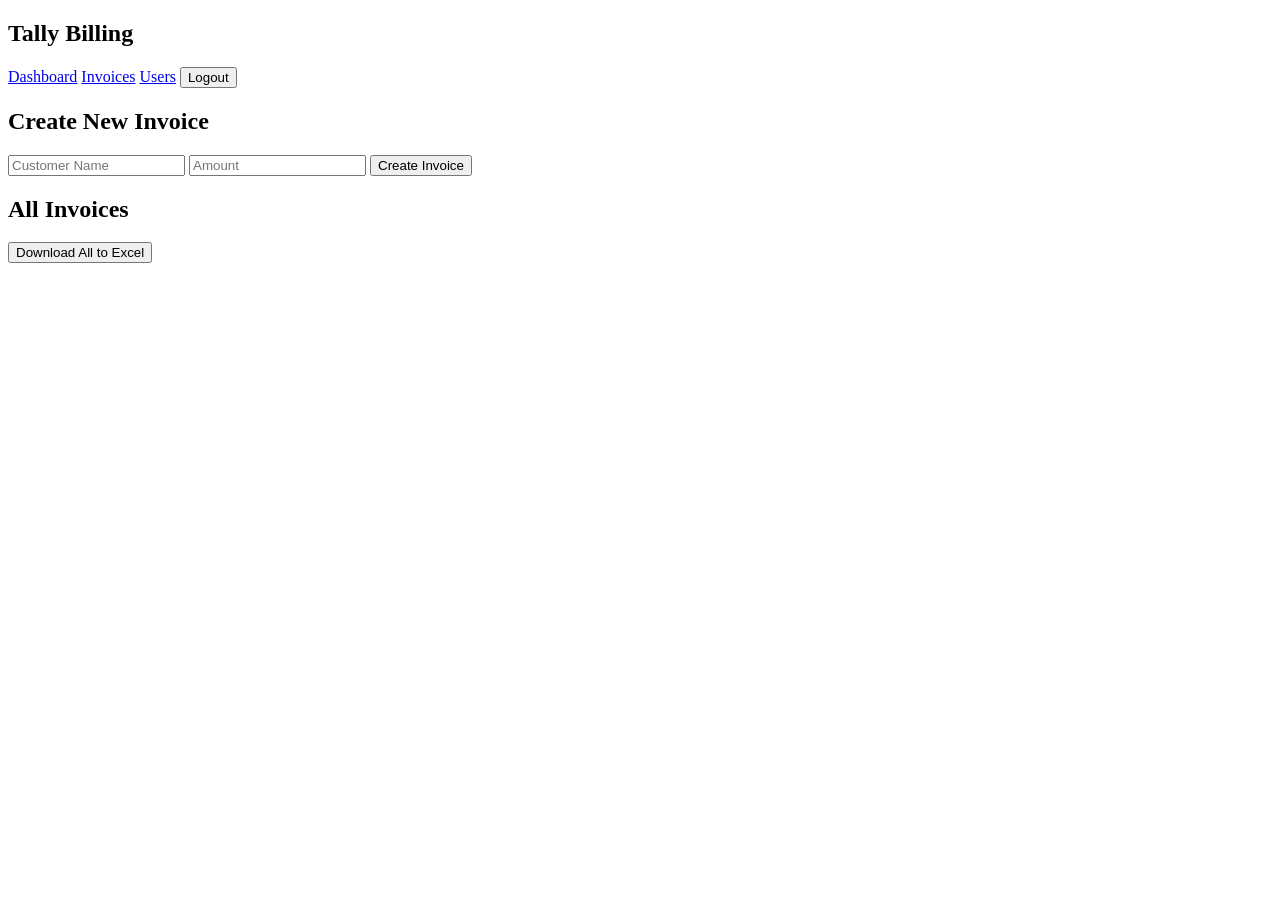
==== invoices.html @ c9d1e28d "Create invoices.html" ====
<!DOCTYPE html>
<html lang="en">
<head>
  <meta charset="UTF-8">
  <meta name="viewport" content="width=device-width, initial-scale=1.0">
  <title>Invoices - Tally</title>
  <link rel="stylesheet" href="style.css">
</head>
<body>
  <nav>
    <h2>Tally Billing</h2>
    <a href="dashboard.html">Dashboard</a>
    <a href="invoices.html">Invoices</a>
    <a href="users.html">Users</a>
    <button onclick="logout()">Logout</button>
  </nav>

  <div class="container">
    <h2>Create New Invoice</h2>
    <input type="text" id="customer" placeholder="Customer Name">
    <input type="number" id="amount" placeholder="Amount">
    <button onclick="createInvoice()">Create Invoice</button>

    <h2>All Invoices</h2>
    <div id="invoiceList"></div>
    <button onclick="exportAllToExcel()">Download All to Excel</button>
  </div>

  <script src="script.js"></script>
</body>
</html>
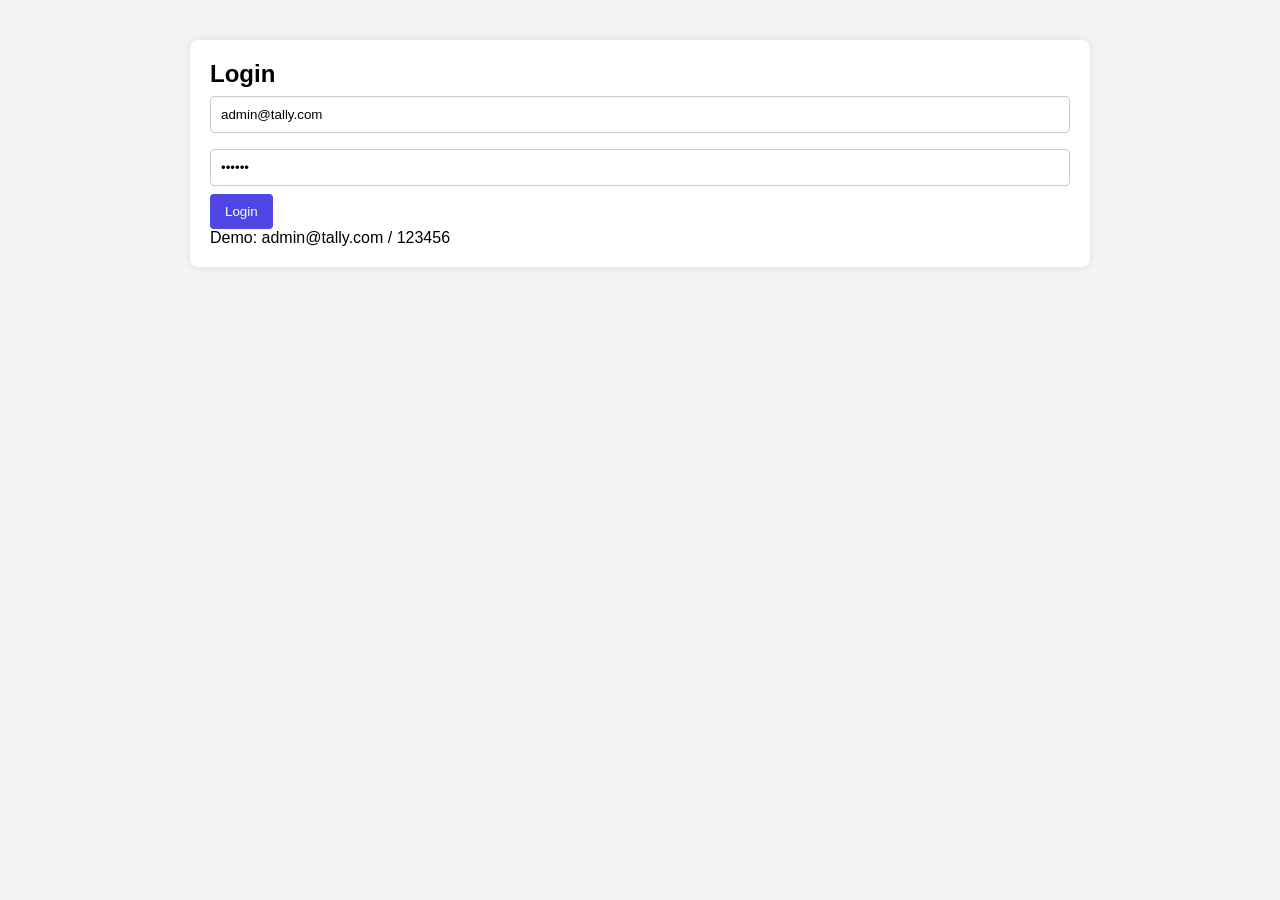
==== commit 43b5cd98: "Update invoices.html" ====
--- a/invoices.html
+++ b/invoices.html
@@ -3,27 +3,45 @@
 <head>
   <meta charset="UTF-8">
   <meta name="viewport" content="width=device-width, initial-scale=1.0">
-  <title>Invoices - Tally</title>
+  <title>Vouchers - Tally Billing</title>
   <link rel="stylesheet" href="style.css">
 </head>
 <body>
   <nav>
     <h2>Tally Billing</h2>
     <a href="dashboard.html">Dashboard</a>
-    <a href="invoices.html">Invoices</a>
+    <a href="invoices.html">Vouchers</a>
+    <a href="parties.html">Parties</a>
     <a href="users.html">Users</a>
     <button onclick="logout()">Logout</button>
   </nav>
 
   <div class="container">
-    <h2>Create New Invoice</h2>
-    <input type="text" id="customer" placeholder="Customer Name">
-    <input type="number" id="amount" placeholder="Amount">
-    <button onclick="createInvoice()">Create Invoice</button>
+    <h2>Create Voucher (Like Tally)</h2>
+    
+    <label>Voucher Type:</label>
+    <select id="voucherType">
+      <option value="Sales">Sales Invoice</option>
+      <option value="Purchase">Purchase</option>
+      <option value="Receipt">Receipt</option>
+      <option value="Payment">Payment</option>
+      <option value="Journal">Journal</option>
+    </select>
 
-    <h2>All Invoices</h2>
-    <div id="invoiceList"></div>
-    <button onclick="exportAllToExcel()">Download All to Excel</button>
+    <input type="text" id="partyName" placeholder="Party Name (Customer/Supplier)">
+    <input type="date" id="voucherDate">
+    <input type="text" id="voucherNo" placeholder="Voucher No (Auto)" readonly>
+
+    <h3>Items</h3>
+    <input type="text" id="itemName" placeholder="Item Name">
+    <input type="number" id="qty" placeholder="Qty" value="1">
+    <input type="number" id="rate" placeholder="Rate" step="0.01">
+    <button onclick="addItem()">Add Item</button>
+
+    <div id="itemList"></div>
+
+    <button onclick="saveVoucher()">Save Voucher (Like Tally)</button>
+    <button onclick="exportToExcel()">📥 Export All Vouchers to Excel</button>
   </div>
 
   <script src="script.js"></script>
--- a/style.css
+++ b/style.css
@@ -0,0 +1,8 @@
+* { margin: 0; padding: 0; box-sizing: border-box; font-family: Arial, sans-serif; }
+body { background: #f4f4f4; }
+.container, .login-box { max-width: 900px; margin: 40px auto; padding: 20px; background: white; border-radius: 8px; box-shadow: 0 0 10px rgba(0,0,0,0.1); }
+nav { background: #4f46e5; color: white; padding: 15px; display: flex; gap: 20px; align-items: center; }
+nav a, nav button { color: white; text-decoration: none; background: none; border: none; font-size: 16px; cursor: pointer; }
+.btn { padding: 12px 25px; background: #4f46e5; color: white; border: none; border-radius: 5px; margin: 10px; }
+input { width: 100%; padding: 10px; margin: 8px 0; border: 1px solid #ccc; border-radius: 4px; }
+button { padding: 10px 15px; background: #4f46e5; color: white; border: none; border-radius: 4px; cursor: pointer; }
